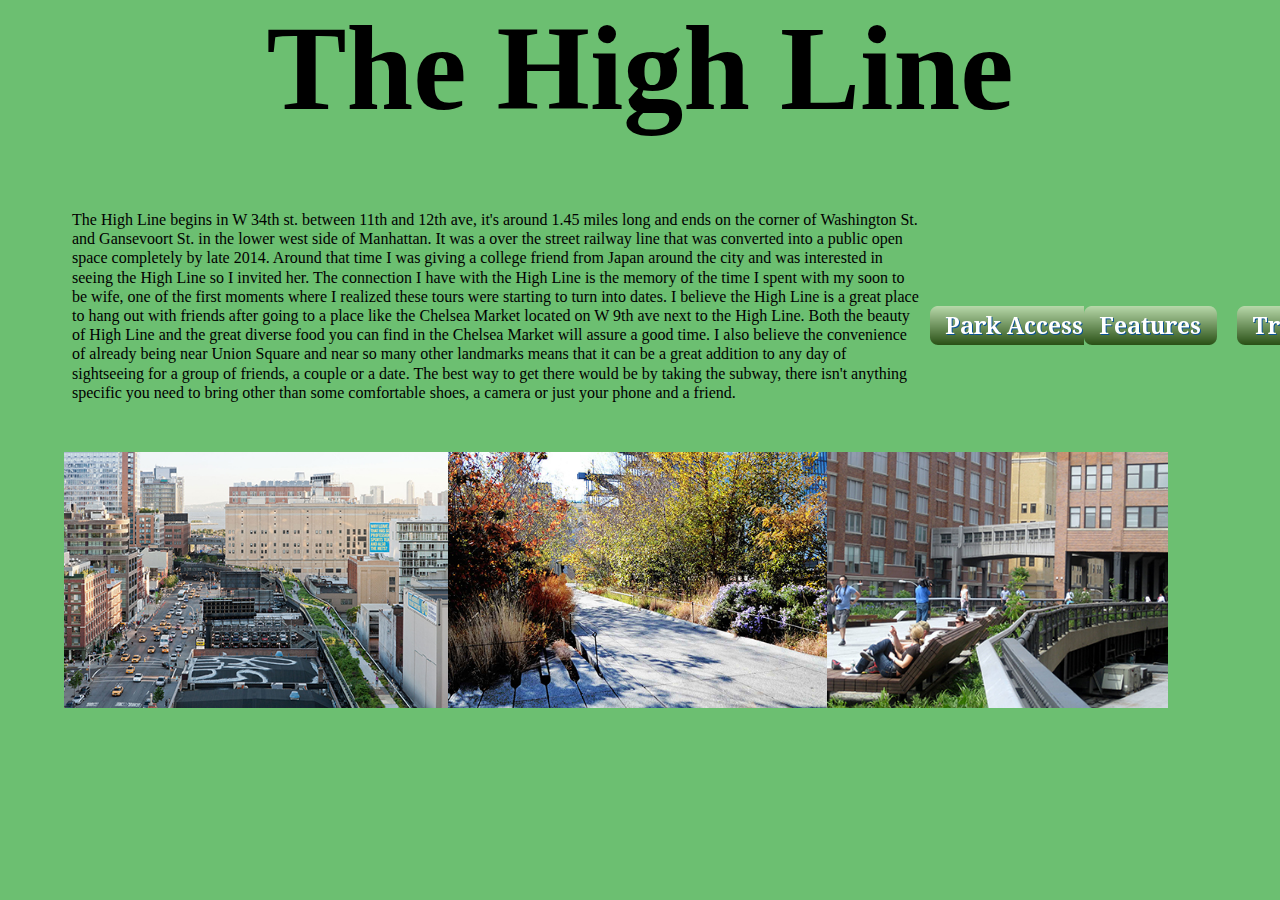
==== Assignment 11 Project Page Draft/index.html @ e3d79380 "Assignment 11 added" ====
<!DOCTYPE html>
<html lang="en">

<head>
    <meta charset="UTF-8">
    <title>The High Line</title>
    <link rel="stylesheet" href="css/styles.css">
</head>

<body>
    <header class="header">
       <h2>The High Line</h2>
        <nav>
            
        </nav>
    </header>
    <article class="main">
        <div class="description">
            <p>The High Line begins in W 34th st. between 11th and 12th ave, it's around 1.45 miles long and ends on the corner of Washington St. and Gansevoort St. in the lower west side of Manhattan. It was a over the street railway line that was converted into a public open space completely by late 2014. Around that time I was giving a college friend from Japan around the city and was interested in seeing the High Line so I invited her. The connection I have with the High Line is the memory of the time I spent with my soon to be wife, one of the first moments where I realized these tours were starting to turn into dates. I believe the High Line is a great place to hang out with friends after going to a place like the Chelsea Market located on W 9th ave next to the High Line. Both the beauty of High Line and the great diverse food you can find in the Chelsea Market will assure a good time. I also believe the convenience of already being near Union Square and near so many other landmarks means that it can be a great addition to any day of sightseeing for a group of friends, a couple or a date. The best way to get there would be by taking the subway, there isn't anything specific you need to bring other than some comfortable shoes, a camera or just your phone and a friend.</p>
        </div>
        <div class="access">
            <a href="https://www.thehighline.org/visit/#/access">
                <img src="./images/buttons/button_park-access.png" alt="Park Access Button">
            </a>
        </div>
        <div class="features">
            <a href="https://www.thehighline.org/visit/#/features">
                <img src="./images/buttons/button_features.png" alt="Features Button"></a>
        </div>
        <div class="transit">
            <a href="https://www.thehighline.org/visit/#/tansportation">
                <img src="./images/buttons/button_transit.png" alt="Transit Button"></a>
        </div>
        <div class="gallery"><img src="./images/Highline%201.jpg" alt=""><img src="./images/Highline%202.jpg" alt=""><img src="./images/Highline%203.jpg" alt=""></div>
    </article>
    <footer>

    </footer>
</body>

</html>
---- Assignment 11 Project Page Draft/css/styles.css ----
* {
    margin: 0;
    background-color: #6cbf71;
    }

@supports (grid-area: auto) {
    .main {
        display: grid;
        grid-template-columns: 1fr repeat(3, 12vw);
        grid-template-rows: 250px 1fr 50px;
        margin: 5%;
        grid-template-areas:
            "desc acc features trans" 
            "gallery gallery gallery gallery"
            "footer footer footer footer";
    }
    .header {
        text-align: center;
        font-size: 5em
    }
    .description {
        grid-area: desc;
        min-width: 850px;
        text-align: left;
        font-family: "Palatino Linotype", "Book Antiqua", Palatino, serif;
        line-height: 1.2em;
        padding: .5em;
    }
    .access {
        grid-area: acc;
        align-self:center;  
    }
    .features {
        grid-area: features;
        align-self: center;        
    }
    .transit {
        grid-area: trans;
        align-self: center;
    }
    .gallery {
        grid-area: gallery;
    }
    .gallery img{
        height: 20vw;
    }
    .footer {
        grid-area: footer;
    }
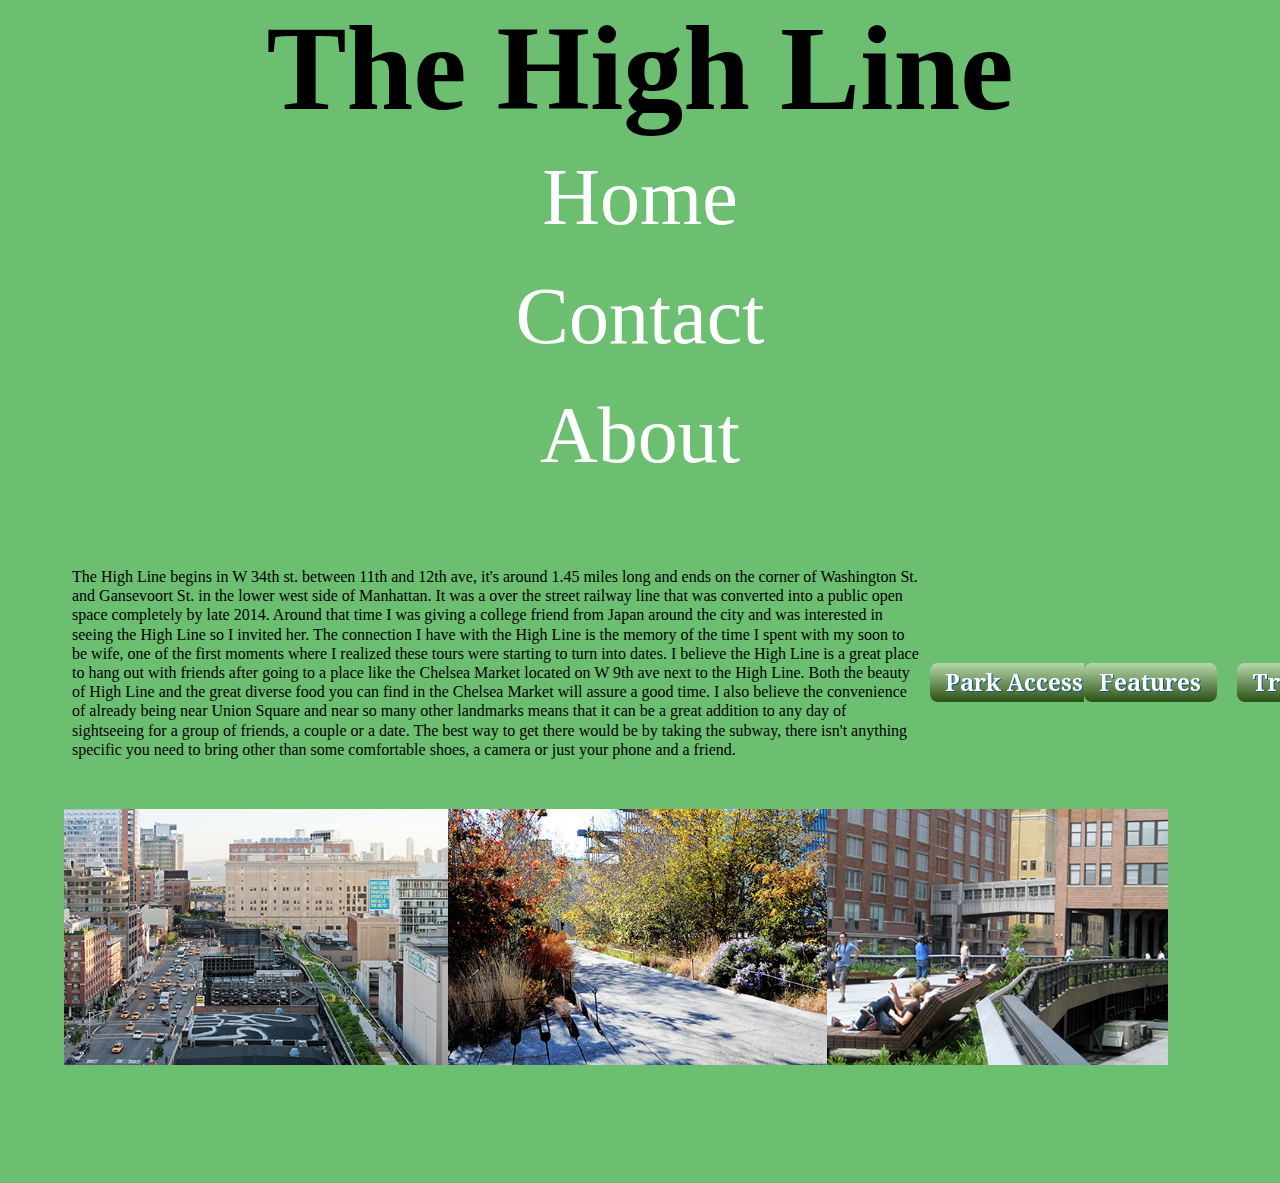
==== commit 5c1e0f8c: "added nav" ====
--- a/Assignment 11 Project Page Draft/index.html
+++ b/Assignment 11 Project Page Draft/index.html
@@ -11,7 +11,11 @@
     <header class="header">
        <h2>The High Line</h2>
         <nav>
-            
+            <ul>
+  <li><a href="test.asp">Home</a></li>
+  <li><a href="test.asp">Contact</a></li>
+  <li><a href="test.asp">About</a></li>
+</ul>
         </nav>
     </header>
     <article class="main">
--- a/Assignment 11 Project Page Draft/css/styles.css
+++ b/Assignment 11 Project Page Draft/css/styles.css
@@ -46,4 +46,29 @@
     }
     .footer {
         grid-area: footer;
-    }+    }
+    
+    ul {
+    list-style-type: none;
+    margin: 0;
+    padding: 0;
+    overflow: hidden;
+    background-color: #333;
+}
+
+li {
+    float: center;
+}
+
+li a {
+    display: block;
+    color: white;
+    text-align: center;
+    padding: 14px 16px;
+    text-decoration: none;
+}
+
+/* Change the link color to #111 (black) on hover */
+li a:hover {
+    background-color: #111;
+}